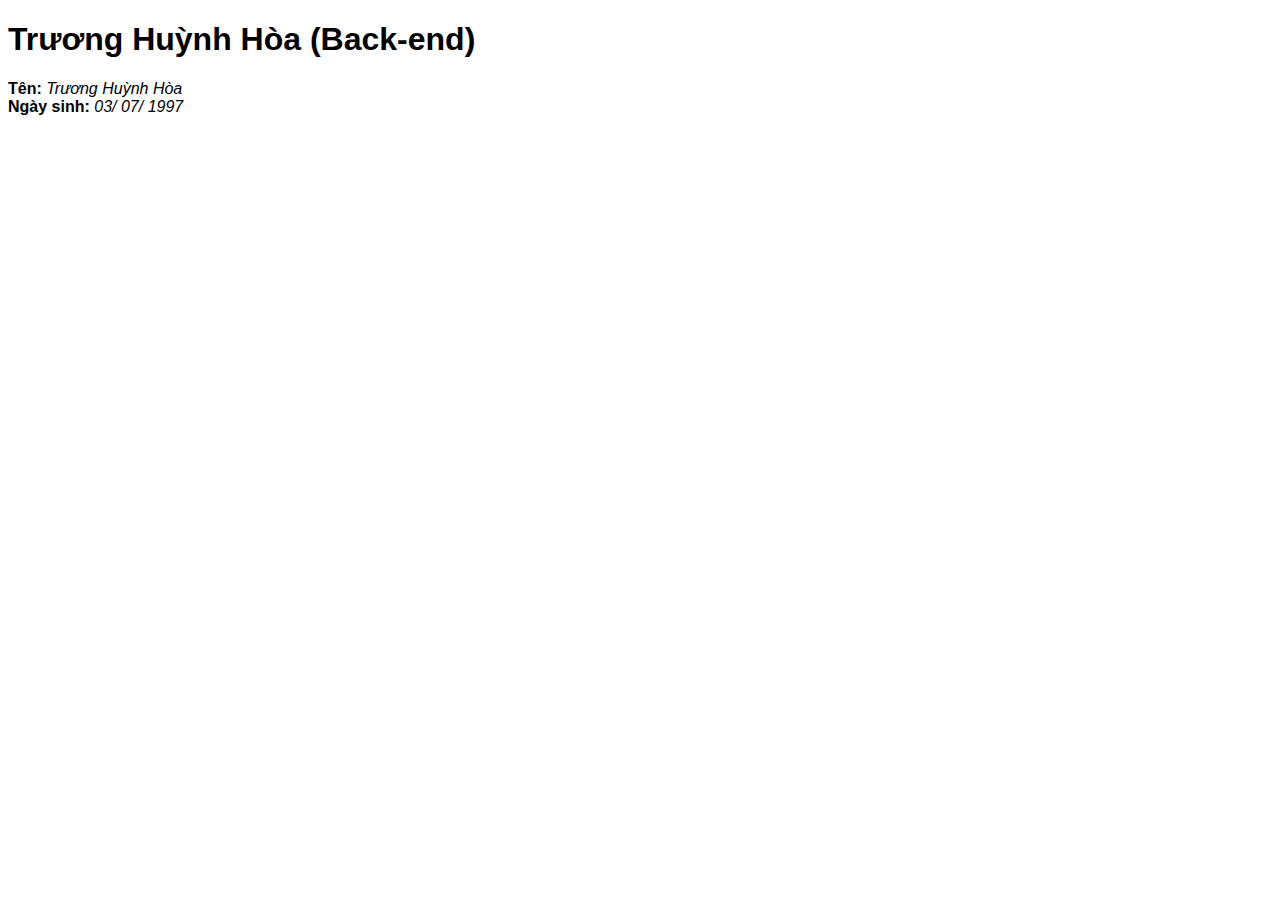
==== index.html @ 087d231a "upload 2 file trang chu cua web" ====
<!DOCTYPE html>
<html>
<head>
	<meta charset="utf-8">
	<meta http-equiv="X-UA-Compatible" content="IE=edge">
	<title>CV cá nhân Trương Huỳnh Hòa</title>
	<link rel="stylesheet" href="index.css">
</head>
<body>
	<h1>Trương Huỳnh Hòa (Back-end)</h1>
	<div class="thongtin">
		<b>Tên:</b> <i>Trương Huỳnh Hòa</i>
	</div>
	<div class="thongtin">
		<b>Ngày sinh:</b> <i>03/ 07/ 1997</i>
	</div>
</body>
</html>
---- index.css ----
body{
	width: 100%;
	font-family: sans-serif;
}
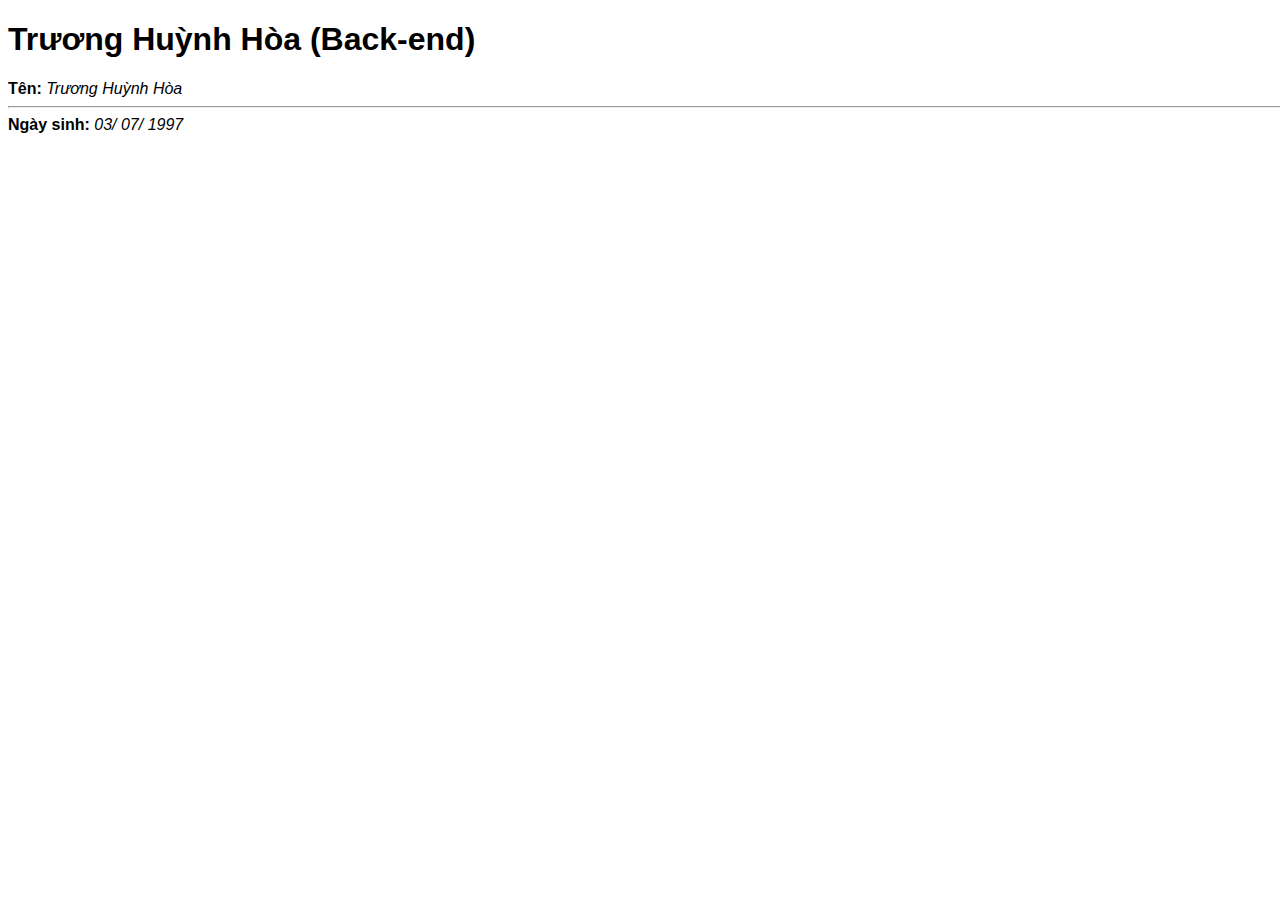
==== commit 4b755d7d: "them hr" ====
--- a/index.html
+++ b/index.html
@@ -11,6 +11,7 @@
 	<div class="thongtin">
 		<b>Tên:</b> <i>Trương Huỳnh Hòa</i>
 	</div>
+	<hr />
 	<div class="thongtin">
 		<b>Ngày sinh:</b> <i>03/ 07/ 1997</i>
 	</div>
